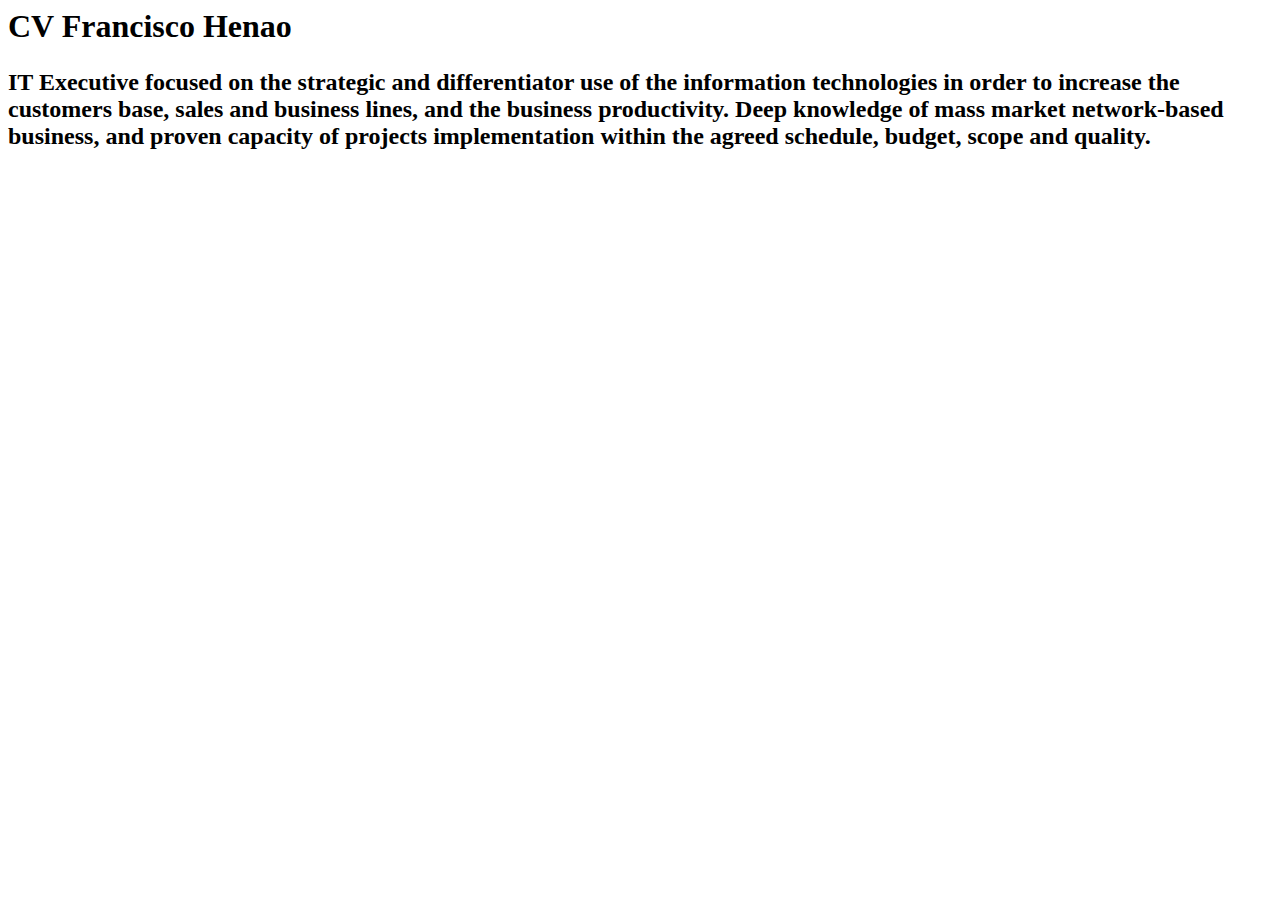
==== 00-Intro-GIT-HTML-CSS/03. HTML/homework/cv.html @ 83d703d4 "CV inicial" ====
<html>
    <head>
        <title>CV Francisco Henao</title>
    </head>
    <body>
        <h1>CV Francisco Henao</h1>
        <h2><p>IT Executive focused on the strategic and differentiator use of the information technologies in order to increase the customers base, sales and business lines, and the business productivity. Deep knowledge of mass market network-based business, and proven capacity of projects implementation within the agreed schedule, budget, scope and quality.</p></h2>
    </body>
</html>
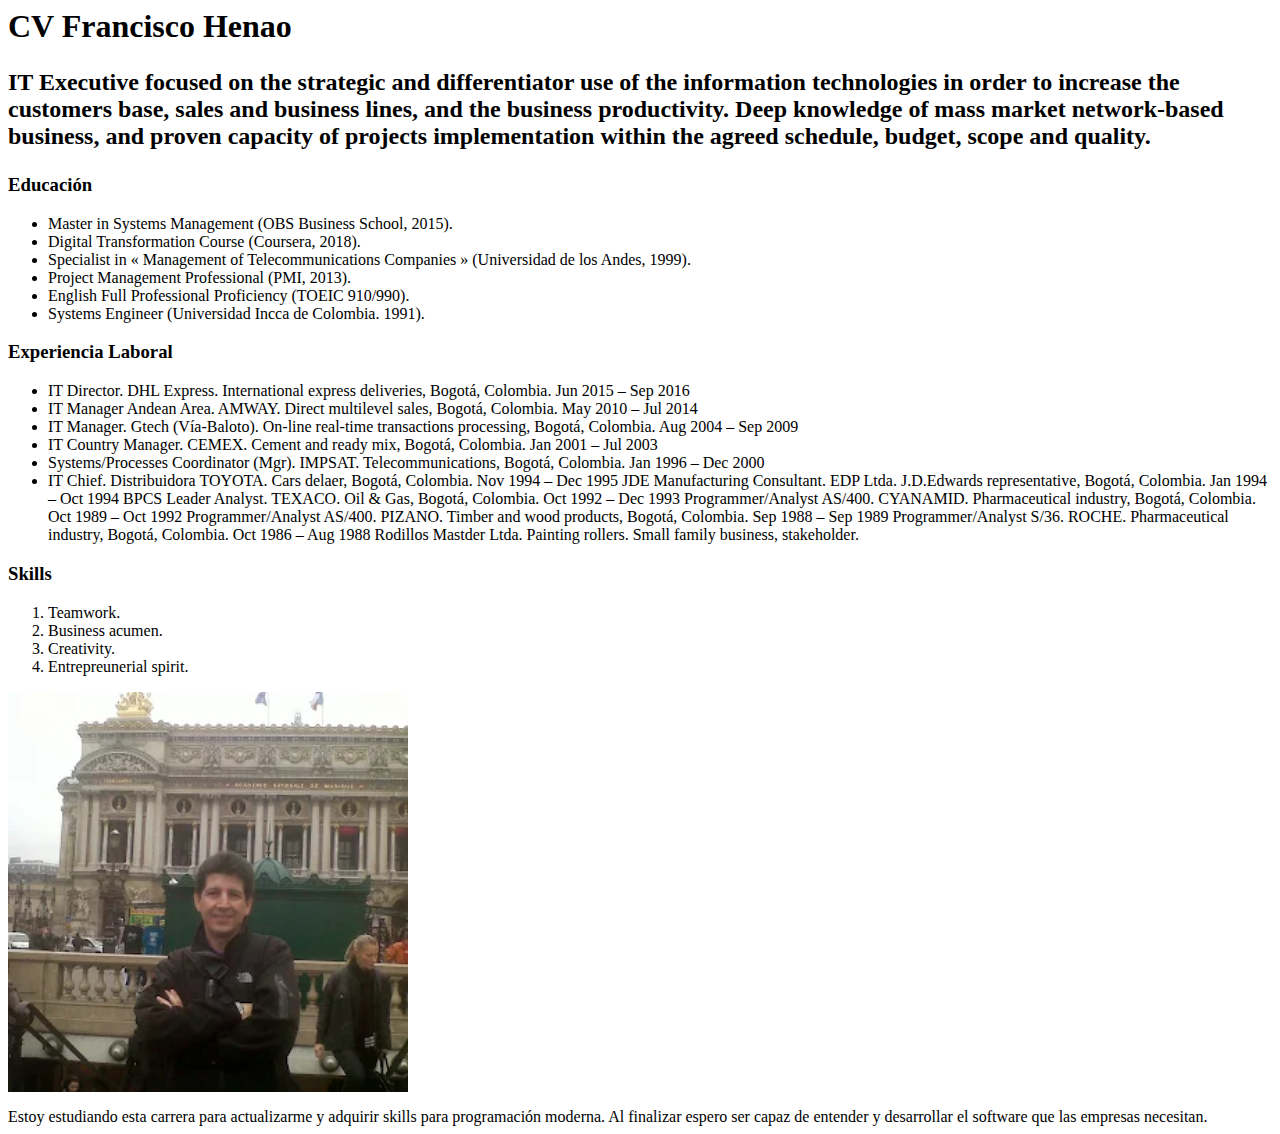
==== commit 4f6e5368: "CV completo" ====
--- a/00-Intro-GIT-HTML-CSS/03. HTML/homework/cv.html
+++ b/00-Intro-GIT-HTML-CSS/03. HTML/homework/cv.html
@@ -5,5 +5,48 @@
     <body>
         <h1>CV Francisco Henao</h1>
         <h2><p>IT Executive focused on the strategic and differentiator use of the information technologies in order to increase the customers base, sales and business lines, and the business productivity. Deep knowledge of mass market network-based business, and proven capacity of projects implementation within the agreed schedule, budget, scope and quality.</p></h2>
+
+        <h3>Educación</h3>
+        
+        <ul>
+            <li>Master in Systems Management (OBS Business School, 2015).</li>
+            <li>Digital Transformation Course (Coursera, 2018).</li>
+            <li>Specialist in « Management of Telecommunications Companies » (Universidad de los Andes, 1999). </li>
+            <li>Project Management Professional (PMI, 2013).</li>
+            <li>English Full Professional Proficiency (TOEIC 910/990). </li>
+            <li>Systems Engineer (Universidad Incca de Colombia. 1991).</li>
+        </ul>
+
+        <h3>Experiencia Laboral</h3>
+
+        <ul>
+            <li>IT Director. DHL Express. International express deliveries, Bogotá, Colombia. Jun 2015 – Sep 2016</li>
+            <li>IT Manager Andean Area. AMWAY. Direct multilevel sales, Bogotá, Colombia. May 2010 – Jul 2014</li>
+            <li>IT Manager. Gtech (Vía-Baloto). On-line real-time transactions processing, Bogotá, Colombia. Aug 2004 – Sep 2009 </li>
+            <li>IT Country Manager. CEMEX. Cement and ready mix, Bogotá, Colombia. Jan 2001 – Jul 2003</li>
+            <li>Systems/Processes Coordinator (Mgr). IMPSAT. Telecommunications, Bogotá, Colombia. Jan 1996 – Dec 2000</li>
+            <li><span>IT Chief. Distribuidora TOYOTA. Cars delaer, Bogotá, Colombia. Nov 1994 – Dec 1995
+                JDE Manufacturing Consultant. EDP Ltda. J.D.Edwards representative, Bogotá, Colombia. Jan 1994 – Oct 1994 BPCS Leader Analyst. TEXACO. Oil & Gas, Bogotá, Colombia. Oct 1992 – Dec 1993
+                Programmer/Analyst AS/400. CYANAMID. Pharmaceutical industry, Bogotá, Colombia. Oct 1989 – Oct 1992 Programmer/Analyst AS/400. PIZANO. Timber and wood products, Bogotá, Colombia. Sep 1988 – Sep 1989 Programmer/Analyst S/36. ROCHE. Pharmaceutical industry, Bogotá, Colombia. Oct 1986 – Aug 1988
+                Rodillos Mastder Ltda. Painting rollers. Small family business, stakeholder.</span></li>
+        </ul>
+
+        <h3>Skills</h3>
+
+        <ol>
+            <li>Teamwork.</li>
+            <li>Business acumen.</li>
+            <li>Creativity. </li>
+            <li>Entrepreunerial spirit.</li>
+        </ol>
+
+        <img style width=400px src="sport.png" alt="Fotografia">
+
+        <p></p>
+
+        <span>
+            Estoy estudiando esta carrera para actualizarme y adquirir skills para programación moderna. Al finalizar espero ser capaz de entender y desarrollar el software que las empresas necesitan.
+        </span>
+
     </body>
 </html>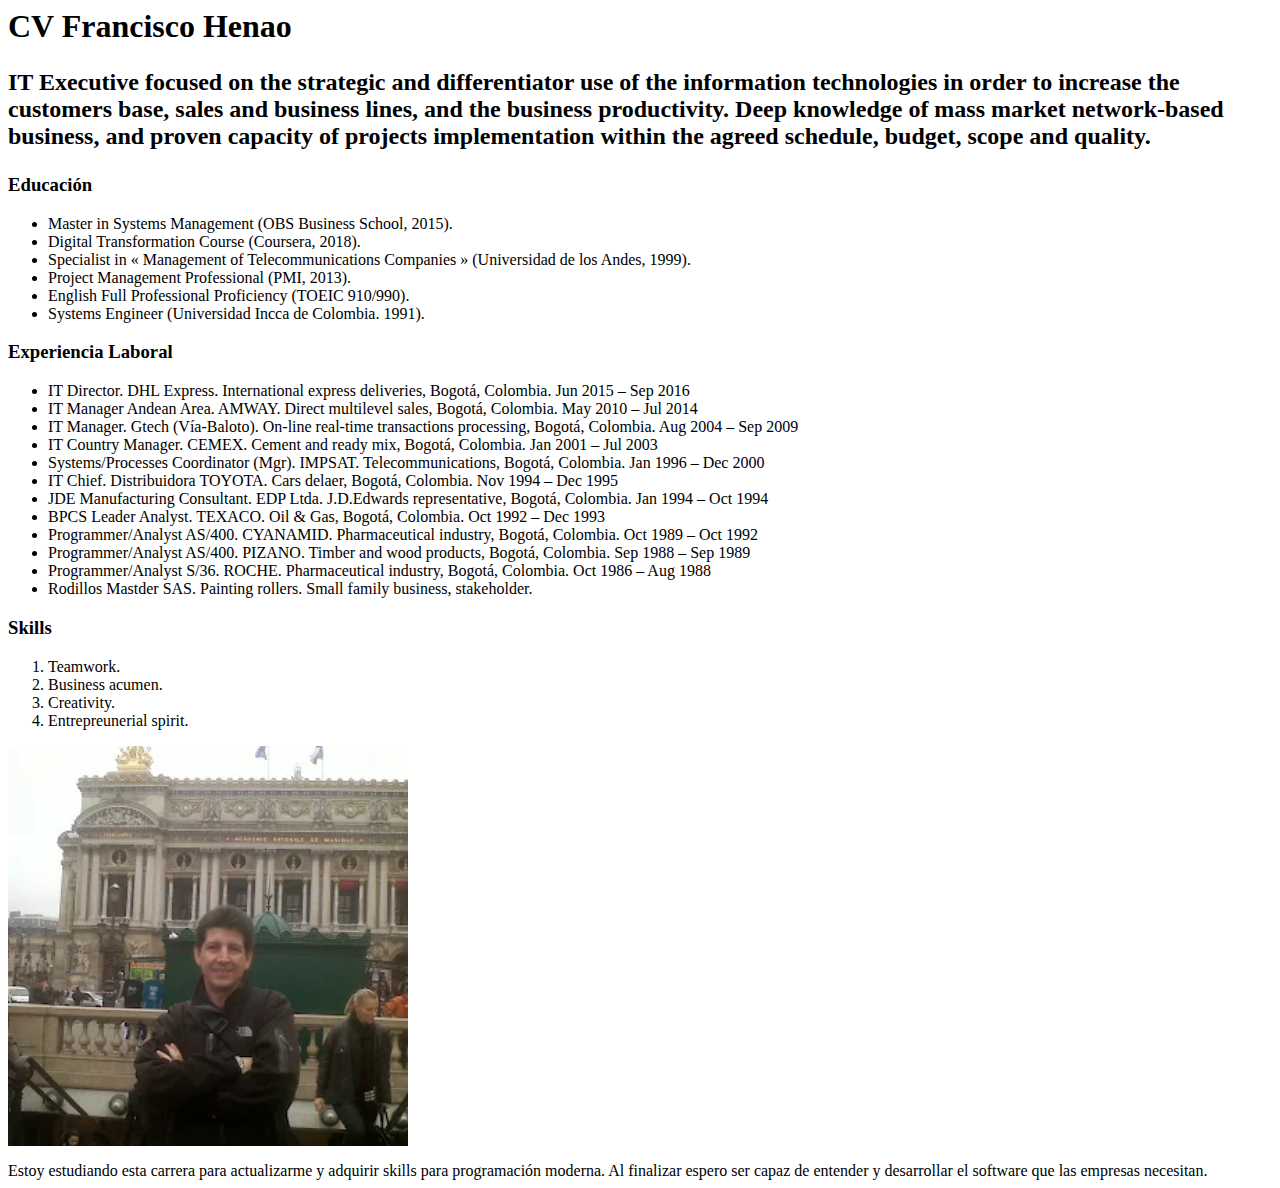
==== commit f4a71d5b: "CV final" ====
--- a/00-Intro-GIT-HTML-CSS/03. HTML/homework/cv.html
+++ b/00-Intro-GIT-HTML-CSS/03. HTML/homework/cv.html
@@ -26,9 +26,12 @@
             <li>IT Country Manager. CEMEX. Cement and ready mix, Bogotá, Colombia. Jan 2001 – Jul 2003</li>
             <li>Systems/Processes Coordinator (Mgr). IMPSAT. Telecommunications, Bogotá, Colombia. Jan 1996 – Dec 2000</li>
             <li><span>IT Chief. Distribuidora TOYOTA. Cars delaer, Bogotá, Colombia. Nov 1994 – Dec 1995
-                JDE Manufacturing Consultant. EDP Ltda. J.D.Edwards representative, Bogotá, Colombia. Jan 1994 – Oct 1994 BPCS Leader Analyst. TEXACO. Oil & Gas, Bogotá, Colombia. Oct 1992 – Dec 1993
-                Programmer/Analyst AS/400. CYANAMID. Pharmaceutical industry, Bogotá, Colombia. Oct 1989 – Oct 1992 Programmer/Analyst AS/400. PIZANO. Timber and wood products, Bogotá, Colombia. Sep 1988 – Sep 1989 Programmer/Analyst S/36. ROCHE. Pharmaceutical industry, Bogotá, Colombia. Oct 1986 – Aug 1988
-                Rodillos Mastder Ltda. Painting rollers. Small family business, stakeholder.</span></li>
+            <li><span>JDE Manufacturing Consultant. EDP Ltda. J.D.Edwards representative, Bogotá, Colombia. Jan 1994 – Oct 1994 </li></span>
+            <li><span>BPCS Leader Analyst. TEXACO. Oil & Gas, Bogotá, Colombia. Oct 1992 – Dec 1993</span></li>
+            <li><span>Programmer/Analyst AS/400. CYANAMID. Pharmaceutical industry, Bogotá, Colombia. Oct 1989 – Oct 1992 </span></li>
+            <li><span>Programmer/Analyst AS/400. PIZANO. Timber and wood products, Bogotá, Colombia. Sep 1988 – Sep 1989 </span></li>
+            <li><span>Programmer/Analyst S/36. ROCHE. Pharmaceutical industry, Bogotá, Colombia. Oct 1986 – Aug 1988</span></li>
+            <li><span>Rodillos Mastder SAS. Painting rollers. Small family business, stakeholder.</span></li>
         </ul>
 
         <h3>Skills</h3>
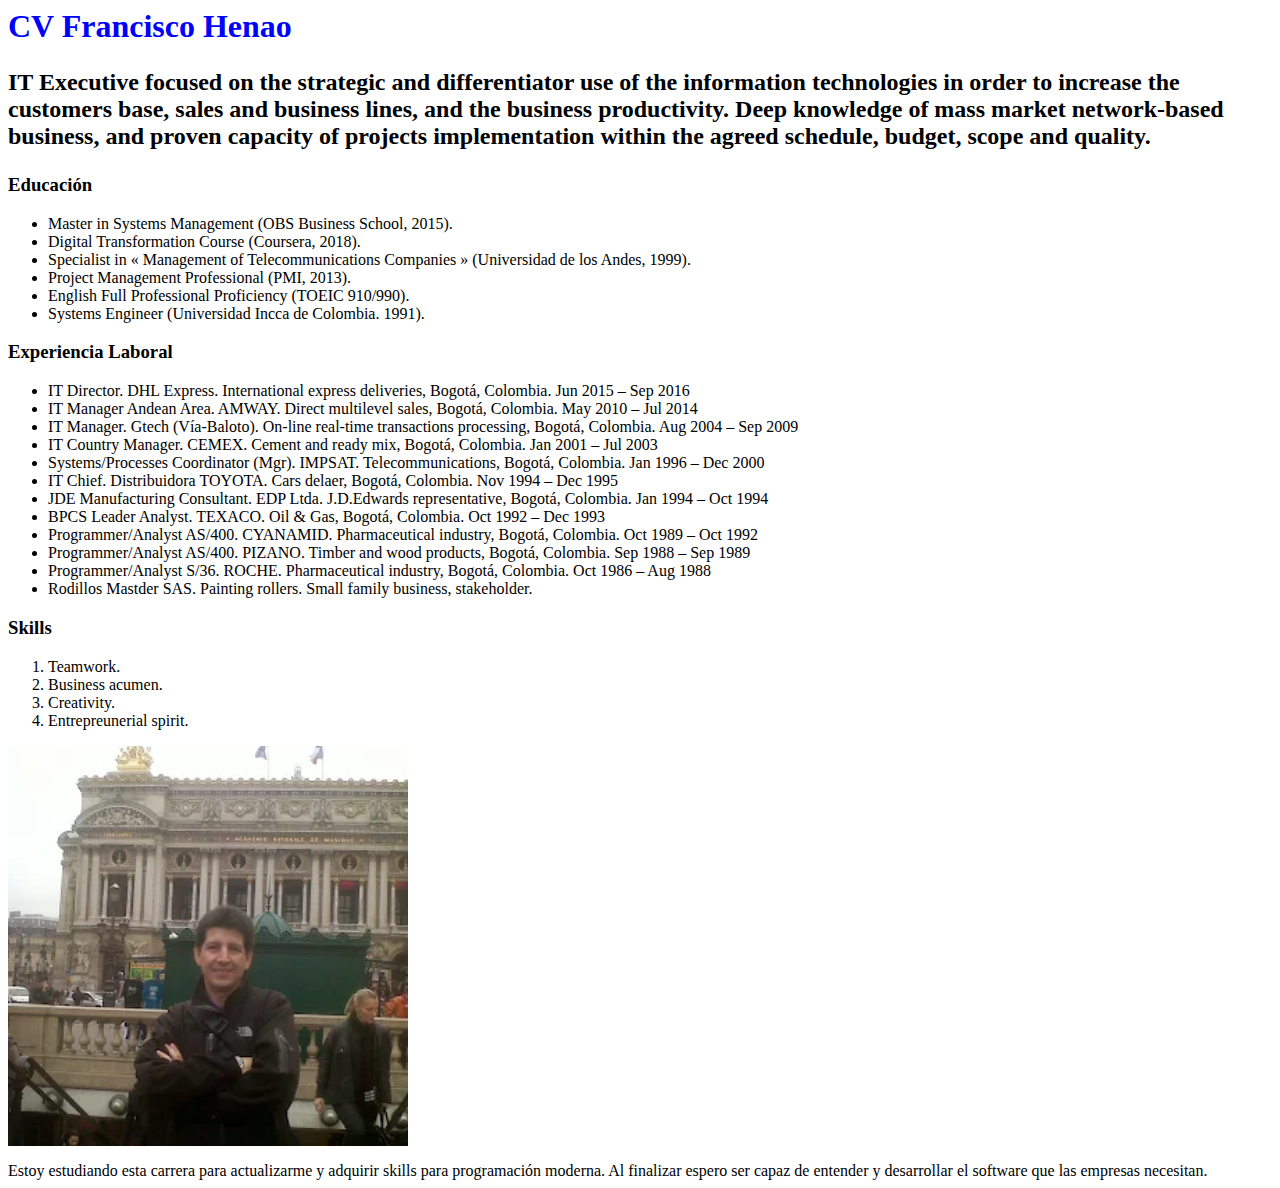
==== commit 89dba339: "refinando 1" ====
--- a/00-Intro-GIT-HTML-CSS/03. HTML/homework/cv.html
+++ b/00-Intro-GIT-HTML-CSS/03. HTML/homework/cv.html
@@ -1,9 +1,9 @@
-<html>
+<DOCTYPE html>
     <head>
         <title>CV Francisco Henao</title>
     </head>
     <body>
-        <h1>CV Francisco Henao</h1>
+        <h1 style="color:blue"> CV Francisco Henao</h1>
         <h2><p>IT Executive focused on the strategic and differentiator use of the information technologies in order to increase the customers base, sales and business lines, and the business productivity. Deep knowledge of mass market network-based business, and proven capacity of projects implementation within the agreed schedule, budget, scope and quality.</p></h2>
 
         <h3>Educación</h3>
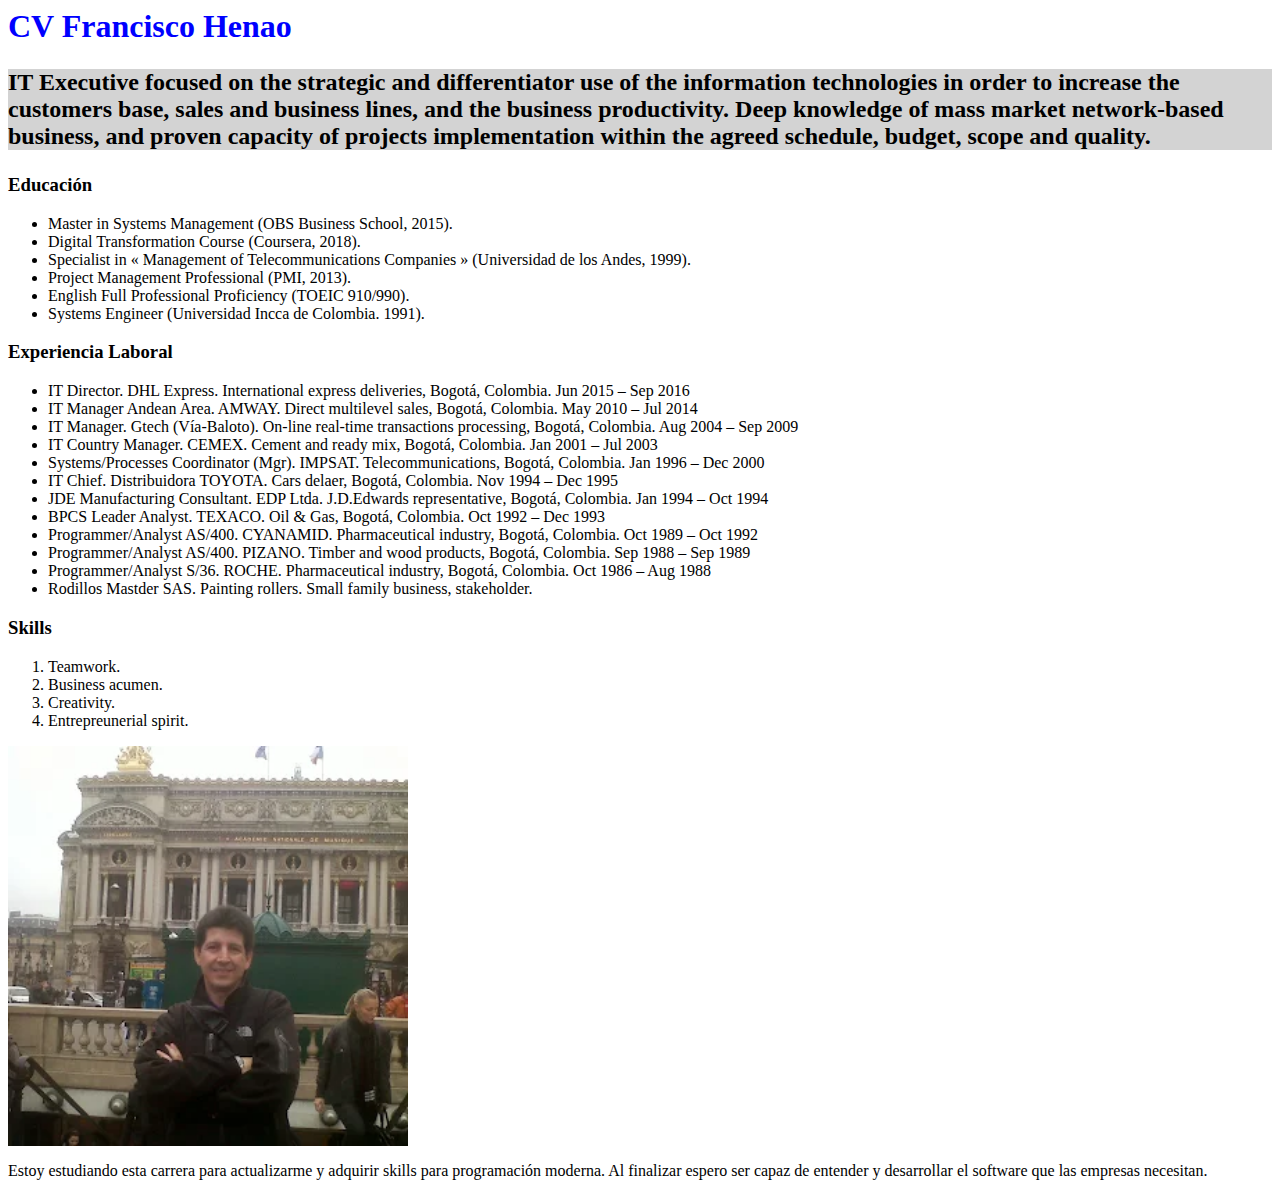
==== commit 4089d909: "refinando 2" ====
--- a/00-Intro-GIT-HTML-CSS/03. HTML/homework/cv.html
+++ b/00-Intro-GIT-HTML-CSS/03. HTML/homework/cv.html
@@ -1,10 +1,13 @@
 <DOCTYPE html>
     <head>
         <title>CV Francisco Henao</title>
+        <style>
+          
+        </style>
     </head>
     <body>
         <h1 style="color:blue"> CV Francisco Henao</h1>
-        <h2><p>IT Executive focused on the strategic and differentiator use of the information technologies in order to increase the customers base, sales and business lines, and the business productivity. Deep knowledge of mass market network-based business, and proven capacity of projects implementation within the agreed schedule, budget, scope and quality.</p></h2>
+        <h2 style="background-color:lightgrey;"><p>IT Executive focused on the strategic and differentiator use of the information technologies in order to increase the customers base, sales and business lines, and the business productivity. Deep knowledge of mass market network-based business, and proven capacity of projects implementation within the agreed schedule, budget, scope and quality.</p></h2>
 
         <h3>Educación</h3>
         
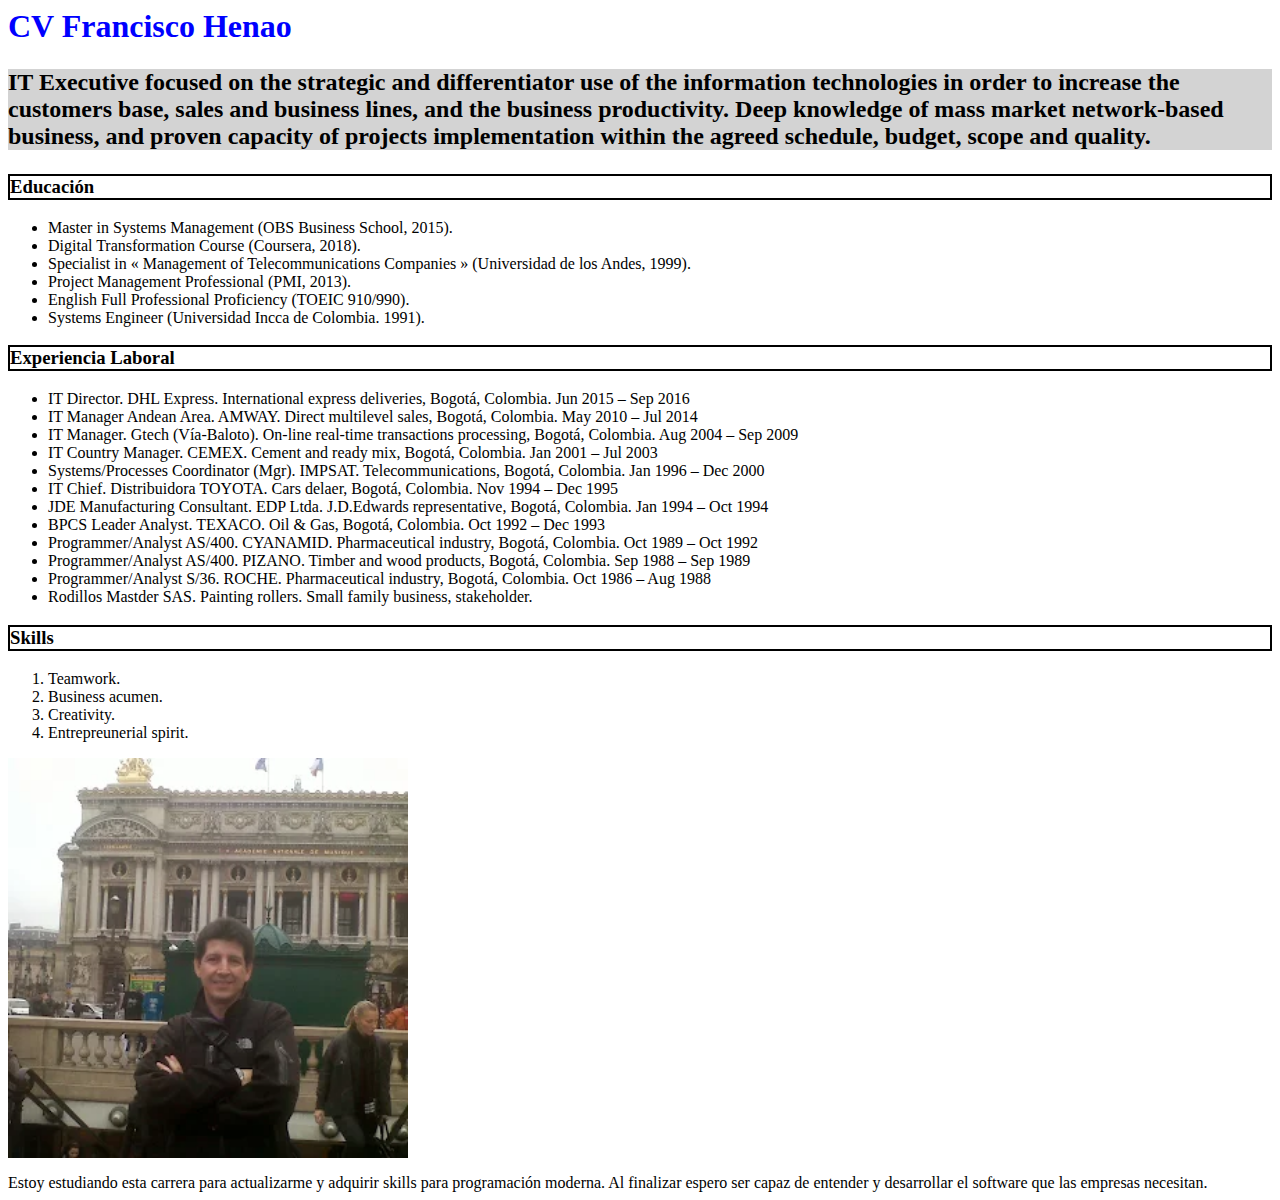
==== commit 20bd4c9a: "refinando 3" ====
--- a/00-Intro-GIT-HTML-CSS/03. HTML/homework/cv.html
+++ b/00-Intro-GIT-HTML-CSS/03. HTML/homework/cv.html
@@ -1,9 +1,7 @@
 <DOCTYPE html>
     <head>
         <title>CV Francisco Henao</title>
-        <style>
-          
-        </style>
+        <link rel="stylesheet" href="style.css">
     </head>
     <body>
         <h1 style="color:blue"> CV Francisco Henao</h1>
--- a/00-Intro-GIT-HTML-CSS/03. HTML/homework/style.css
+++ b/00-Intro-GIT-HTML-CSS/03. HTML/homework/style.css
@@ -0,0 +1,18 @@
+h3{border:2px solid black; }
+
+#thirdDiv {
+  height: 600px;
+  width: 500px;
+  background-color: chartreuse;
+}
+
+.divClass{
+    
+}
+
+#spanId {
+  font-size: 18px;
+  margin: 50px;
+  padding: 50px;
+  border: 30px blue;  
+}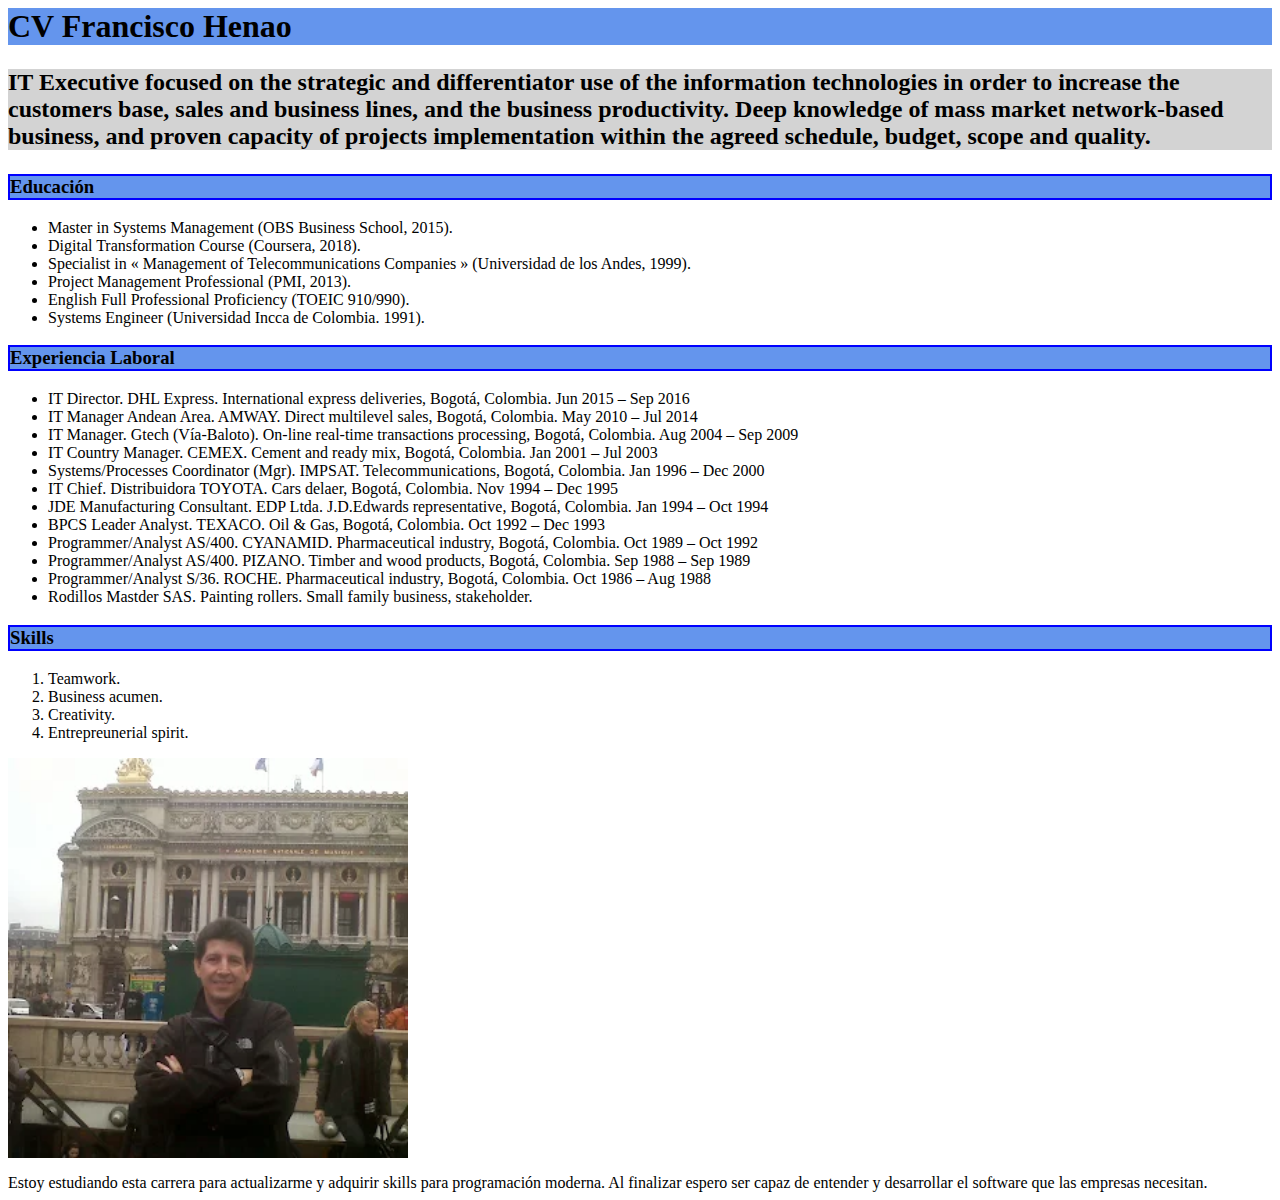
==== commit dbc7af7c: "final v 002" ====
--- a/00-Intro-GIT-HTML-CSS/03. HTML/homework/cv.html
+++ b/00-Intro-GIT-HTML-CSS/03. HTML/homework/cv.html
@@ -4,10 +4,10 @@
         <link rel="stylesheet" href="style.css">
     </head>
     <body>
-        <h1 style="color:blue"> CV Francisco Henao</h1>
+        <h1 class="divClass"> CV Francisco Henao</h1>
         <h2 style="background-color:lightgrey;"><p>IT Executive focused on the strategic and differentiator use of the information technologies in order to increase the customers base, sales and business lines, and the business productivity. Deep knowledge of mass market network-based business, and proven capacity of projects implementation within the agreed schedule, budget, scope and quality.</p></h2>
 
-        <h3>Educación</h3>
+        <h3 class="divClass">Educación</h3>
         
         <ul>
             <li>Master in Systems Management (OBS Business School, 2015).</li>
@@ -18,7 +18,7 @@
             <li>Systems Engineer (Universidad Incca de Colombia. 1991).</li>
         </ul>
 
-        <h3>Experiencia Laboral</h3>
+        <h3 class="divClass">Experiencia Laboral</h3>
 
         <ul>
             <li>IT Director. DHL Express. International express deliveries, Bogotá, Colombia. Jun 2015 – Sep 2016</li>
@@ -35,7 +35,7 @@
             <li><span>Rodillos Mastder SAS. Painting rollers. Small family business, stakeholder.</span></li>
         </ul>
 
-        <h3>Skills</h3>
+        <h3 class="divClass"> Skills</h3>
 
         <ol>
             <li>Teamwork.</li>
--- a/00-Intro-GIT-HTML-CSS/03. HTML/homework/style.css
+++ b/00-Intro-GIT-HTML-CSS/03. HTML/homework/style.css
@@ -1,18 +1,21 @@
-h3{border:2px solid black; }
+h3{border:2px solid blue }
 
-#thirdDiv {
+#thirdDiv 
+{
   height: 600px;
   width: 500px;
   background-color: chartreuse;
 }
 
-.divClass{
-    
-}
-
-#spanId {
+#spanId 
+{
   font-size: 18px;
   margin: 50px;
   padding: 50px;
   border: 30px blue;  
-}+}
+
+.divClass
+{
+background-color:cornflowerblue;
+}
